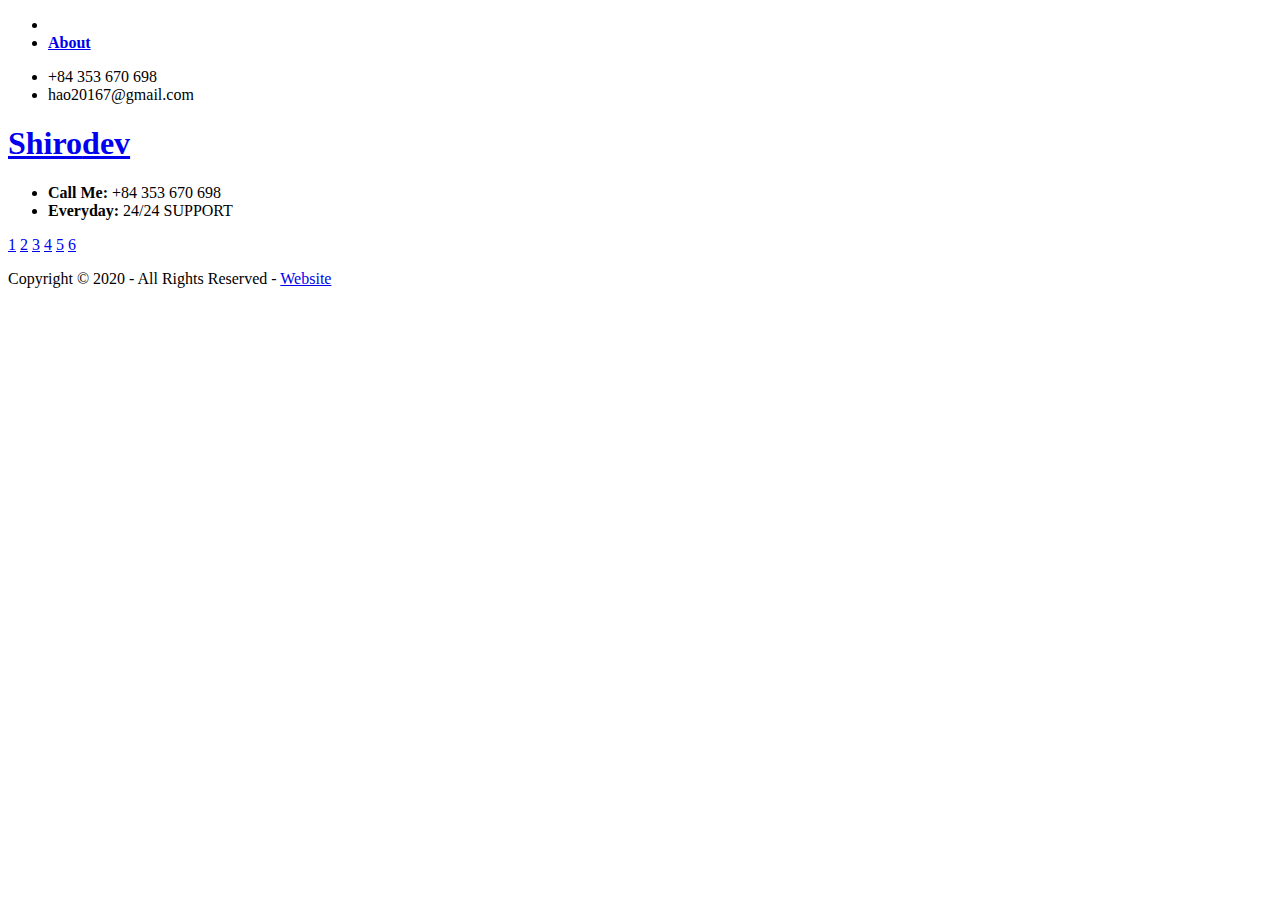
==== 2.html @ 35b59ce7 "Add files via upload" ====
<!DOCTYPE html>
<html>
  <head>
    <title>Shirodev | Website</title>
    <meta charset="utf-8">
    <meta name="viewport" content="width=device-width, initial-scale=1.0, maximum-scale=1.0, user-scalable=no">
    <link href="layout/styles/layout.css" rel="stylesheet" type="text/css" media="all">
  </head>
  <body id="top">
    <div class="wrapper row0">
      <div id="topbar" class="hoc clear"> 
        <div class="fl_left">
          <ul class="nospace">
            <li><a href="index.html"><i class="fas fa-home fa-lg"></i></a></li>
            <li><a href="about.html"><strong>About</strong></a></li>
          </ul>
        </div>
        <div class="fl_right">
          <ul class="nospace">
            <li><i class="fas fa-phone rgtspace-5"></i> +84 353 670 698</li>
            <li><i class="fas fa-envelope rgtspace-5"></i> hao20167@gmail.com</li>
          </ul>
        </div>
      </div>
    </div>
    <div class="wrapper row1">
      <header id="header" class="hoc clear"> 
        <div id="logo" class="one_half first">
          <h1 class="logoname"><a href="index.html"><span>Shiro</span>dev</a></h1>
        </div>
        <div class="one_half">
          <ul class="nospace clear">
            <li class="one_half first">
              <div class="block clear"><i class="fas fa-phone"></i> <span title="maybe i'll catch :vv"><strong class="block">Call Me:</strong> +84 353 670 698</span> 
              </div>
            </li>
            <li class="one_half">
              <div class="block clear">
                <i class="far fa-clock"></i> <span title="when i'm awake :))"><strong class="block"> Everyday:</strong> 24/24 SUPPORT</span> 
              </div>
            </li>
          </ul>
        </div>
      </header>
      <div id="randbox">
        <!--<table>
          <tr>
            <form action="picture/pic08.jpg" target="_blank"><button class="cli">cutest picture ever xD</button></form>
            <form action="picture/pic14.png" target="_blank"><button class="cli">second thing :3</button></form>
            <form action="picture/pic13.jpg" target="_blank"><button class="cli">a cute pic</button></form>
            <form action="picture/pic03.jpg" target="_blank"><button class="cli">a cute pic</button></form>
            <form action="picture/pic01.png" target="_blank"><button class="cli">a cute pic</button></form>
            <form action="picture/pic02.jpg" target="_blank"><button class="cli">a cute pic</button></form>
            <form action="picture/pic04.jpg" target="_blank"><button class="cli">a cute pic</button></form>
            <form action="picture/pic05.jpg" target="_blank"><button class="cli">a cute pic</button></form>
            <form action="picture/pic06.jpg" target="_blank"><button class="cli">a cute pic</button></form>
            <form action="picture/pic07.jpg" target="_blank"><button class="cli">a cute pic</button></form>
            <form action="picture/pic09.jpg" target="_blank"><button class="cli">a cute pic</button></form>
            <form action="picture/pic10.jpg" target="_blank"><button class="cli">a cute pic</button></form>
            <form action="picture/pic11.jpg" target="_blank"><button class="cli">a cute pic</button></form>
            <form action="picture/pic12.jpg" target="_blank"><button class="cli">a cute pic</button></form>
          </tr>
        </table>-->
      </div>
      <div class="center">
        <div class="pagination">
          <a href="index.html">1</a>
          <a href="2.html" class="active">2</a>
          <a href="3.html">3</a>
          <a href="4.html">4</a>
          <a href="5.html">5</a>
          <a href="6">6</a>
        </div>
      </div>
      <div class="wrapper row5">
        <div id="copyright" class="hoc clear"> 
          <p class="fl_left">Copyright &copy; 2020 - All Rights Reserved - <a href="https://nguyenthuylinh.tk">Website</a></p>
        </div>
      </div>
      <script src="layout/scripts/jquery.min.js"></script>
      <script src="layout/scripts/jquery.backtotop.js"></script>
      <script src="layout/scripts/jquery.mobilemenu.js"></script>
  </body>
</html>
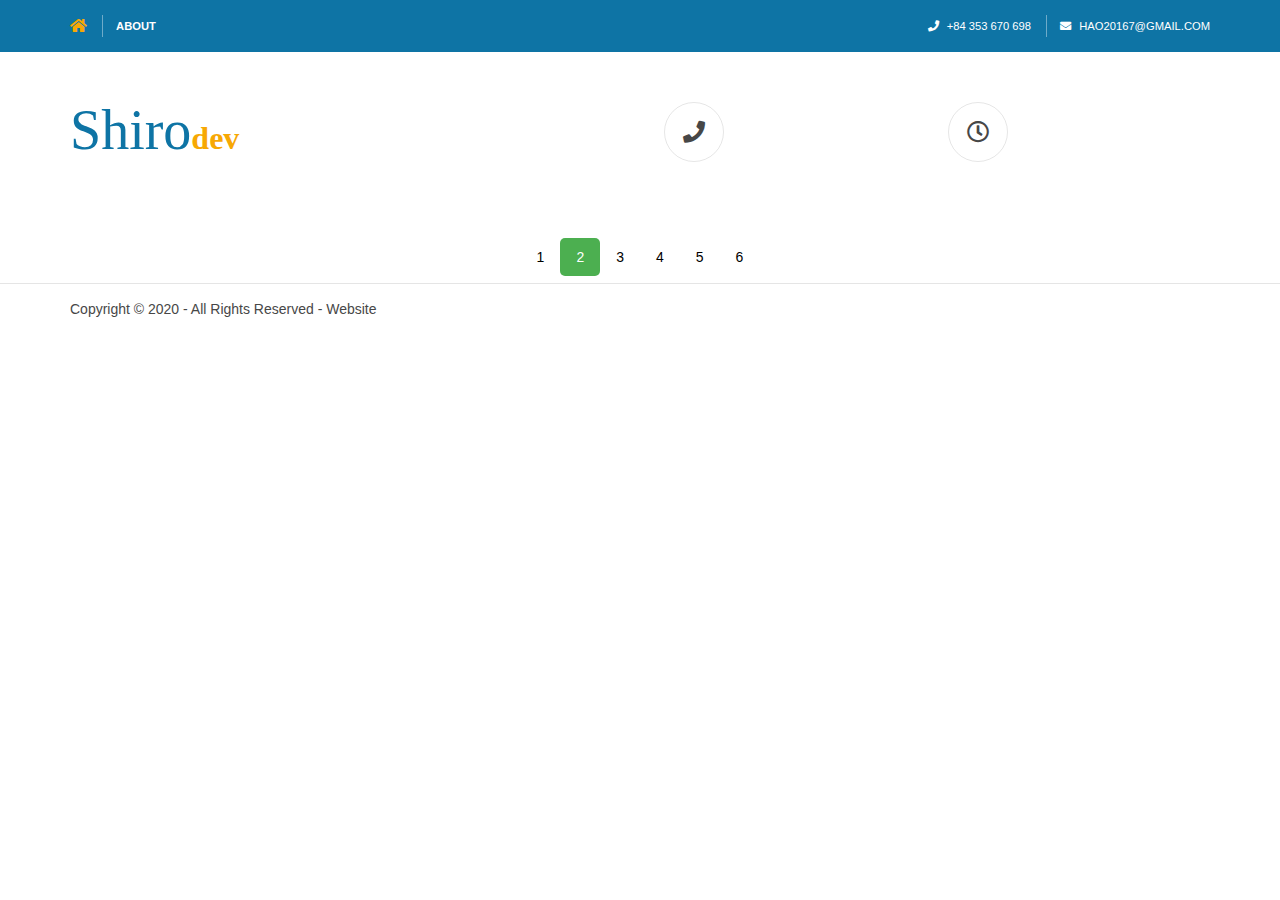
==== commit d47cf09b: "Update 2.html" ====
--- a/2.html
+++ b/2.html
@@ -1,4 +1,5 @@
 <!DOCTYPE html>
+<!--the cutest website ever :DD-->
 <html>
   <head>
     <title>Shirodev | Website</title>
@@ -6,7 +7,7 @@
     <meta name="viewport" content="width=device-width, initial-scale=1.0, maximum-scale=1.0, user-scalable=no">
     <link href="layout/styles/layout.css" rel="stylesheet" type="text/css" media="all">
   </head>
-  <body id="top">
+  <body id="top"> 
     <div class="wrapper row0">
       <div id="topbar" class="hoc clear"> 
         <div class="fl_left">
@@ -31,12 +32,12 @@
         <div class="one_half">
           <ul class="nospace clear">
             <li class="one_half first">
-              <div class="block clear"><i class="fas fa-phone"></i> <span title="maybe i'll catch :vv"><strong class="block">Call Me:</strong> +84 353 670 698</span> 
+              <div class="block clear" title="0353.670.698"><i class="fas fa-phone"></i>
               </div>
             </li>
             <li class="one_half">
               <div class="block clear">
-                <i class="far fa-clock"></i> <span title="when i'm awake :))"><strong class="block"> Everyday:</strong> 24/24 SUPPORT</span> 
+                <i class="far fa-clock" title="i love Linh everyday :3"></i>
               </div>
             </li>
           </ul>
@@ -81,4 +82,4 @@
       <script src="layout/scripts/jquery.backtotop.js"></script>
       <script src="layout/scripts/jquery.mobilemenu.js"></script>
   </body>
-</html>+</html>
--- a/layout/styles/layout.css
+++ b/layout/styles/layout.css
@@ -0,0 +1,253 @@
+@charset "utf-8";
+@import url("fontawesome-free/css/fontawesome-all.min.css");
+@import url("framework.css");
+.row0, .row0 a{}
+.row1, .row1 a{}
+.row2, .row2 a{}
+.row3, .row3 a{}
+.row4, .row4 a{}
+.row5{border-top:1px solid;}
+#topbar{padding:15px 0; font-size:.8rem; text-transform:uppercase;}
+
+#topbar ul li{display:inline-block; margin-right:10px; padding-right:15px; border-right:1px solid;}
+#topbar ul li:last-child{margin-right:0; padding-right:0; border-right:none;}
+#topbar i{line-height:normal;}
+
+/* Header
+--------------------------------------------------------------------------------------------------------------- */
+#header{padding:50px 0;}
+
+#header #logo *{margin:0; padding:0; line-height:1;}
+#header #logo h1{font-size:32px; font-weight:700;}
+#header #logo h1 span{font-size:4rem; font-weight:400;}
+
+#header ul{}
+#header ul li{}
+#header ul li div{position:relative; min-height:60px; padding:0 0 0 80px;}
+#header ul li div i{position:absolute; top:0; left:0; width:60px; height:60px; line-height:58px; font-size:22px; text-align:center; border:1px solid; border-radius:50%;}
+#header ul li div span{display:block; padding:8px 0 0 0;}
+
+#header div:last-child{margin-bottom:0;}/* Used when elements stack in small viewports */
+
+/* Sidebar */
+.container .sidebar{}
+
+.sidebar .sdb_holder{margin-bottom:50px;}
+.sidebar .sdb_holder:last-child{margin-bottom:0;}
+
+
+/* Click to Action
+--------------------------------------------------------------------------------------------------------------- */
+#cta{}
+
+#cta .sectiontitle{margin-bottom:50px;}
+
+#cta ul{}
+#cta ul li{}
+#cta ul li:last-child{margin-bottom:0;}/* Used when elements stack in small viewports */
+#cta ul li div{position:relative; min-height:60px; padding:20px; padding-left:100px;}
+#cta ul li div i{position:absolute; top:20px; left:20px; width:60px; height:60px; line-height:58px; font-size:22px; text-align:center; border:1px solid; border-radius:50%;}
+#cta ul li div span{display:block; padding:8px 0 0 0;}
+#cta ul li div span strong{display:block; text-transform:capitalize;}
+
+*, *::before, *::after{transition:all .3s ease-in-out;}
+#mainav form *{transition:none !important;}
+
+/* Colours
+--------------------------------------------------------------------------------------------------------------- */
+body{color:#474747; background-color:#FFFFFF;}
+a{color:#F7A804;}
+a:active, a:focus{background:transparent;}/* IE10 + 11 Bugfix - prevents grey background */
+hr, .borderedbox{border-color:#D7D7D7;}
+label span{color:#FF0000; background-color:inherit;}
+input:focus, textarea:focus, *:required:focus{border-color:#56AED4;}
+
+.overlay{color:#FFFFFF; background-color:inherit;}
+.overlay::after{color:inherit; background-color:rgba(0,0,0,.55);}
+.overlay.light{color:#474747;}
+.overlay.light::after{background-color:rgba(255,255,255,.7);}
+
+.btn, .btn.inverse:hover{color:#FFFFFF; background-color:#F7A804; border-color:#F7A804;}
+.btn:hover, .btn.inverse{color:inherit; background-color:transparent; border-color:inherit;}
+
+.logoname{color:#F7A804;}
+.logoname span{color:#0E74A5;}
+
+
+/* Rows */
+.row0, .row0 a{color:#FFFFFF; background-color:#0E74A5;}
+.row1{color:#474747; background-color:#FFFFFF;}
+.row2{color:#474747; background-color:#F4F4F4;}
+.row3{color:#474747; background-color:#FFFFFF;}
+.row4{color:#474747; background-color:#FFFFFF;}
+.row5, .row5 a{color:#474747; background-color:#FFFFFF;}
+.row5{border-color:rgba(0,0,0,.1);}
+
+.gradient{color:#FFFFFF; background:linear-gradient(to bottom right, #0E74A5, #4FB5F5);}
+
+
+/* Top Bar */
+#topbar ul li{border-color:rgba(255,255,255,.4);}
+#topbar div:first-of-type li:first-child a{color:#F7A804;}
+
+
+/* Header */
+#header a{color:inherit;}
+#header ul li div i{border-color:rgba(0,0,0,.1);}
+
+
+/* Page Intro */
+#pageintro{color:#FFFFFF;}
+
+
+/* Click to Action */
+#cta ul li{color:#474747; background-color:#FFFFFF;}
+#cta ul li div i{color:#4FB5F5; border-color:rgba(0,0,0,.1);}
+
+/* Media Queries
+--------------------------------------------------------------------------------------------------------------- */
+@-ms-viewport{width:device-width;}
+
+
+/* Max Wrapper Width - Laptop, Desktop etc.
+--------------------------------------------------------------------------------------------------------------- */
+@media screen and (min-width:1140px){
+	.hoc{max-width:1140px;}
+}
+
+
+/* Mobile Devices
+--------------------------------------------------------------------------------------------------------------- */
+@media screen and (max-width:978px){
+	.hoc{max-width:90%;}
+
+	#topbar{}
+
+	#header{}
+
+	#mainav{padding:15px;}
+	#mainav ul{display:none;}
+	#mainav form{display:block;}
+
+	#breadcrumb{}
+
+	.container{}
+	#comments input[type="reset"]{margin-top:10px;}
+	.pagination li{display:inline-block; margin:0 5px 5px 0;}
+
+	#footer{}
+
+	#copyright{}
+	#copyright p:first-of-type{margin-bottom:10px;}
+}
+
+#yoo {
+  background-color: #47d1da;}
+#yoo {
+  color: white;
+  font: 300 4em/150% Impact;
+  text-align: center;}
+
+
+/* loading dots */
+
+.loading1:after {
+  content: ' .';
+  animation: dots 1s steps(5, end) infinite;}
+
+@keyframes dots {
+  0%, 20% {
+    color: rgba(0,0,0,0);
+    text-shadow:
+      .25em 0 0 rgba(0,0,0,0),
+      .5em 0 0 rgba(0,0,0,0);}
+  40% {
+    color: white;
+    text-shadow:
+      .25em 0 0 rgba(0,0,0,0),
+      .5em 0 0 rgba(0,0,0,0);}
+  60% {
+    text-shadow:
+      .25em 0 0 white,
+      .5em 0 0 rgba(0,0,0,0);}
+  80%, 100% {
+    text-shadow:
+      .25em 0 0 white,
+      .5em 0 0 white;}}
+
+
+#randbox {
+	/*text-align: center;*/
+	width: 100vw;
+	height: auto;
+	background-color: none;
+	padding-left: 10vw;
+	padding-right: 10vw;
+	padding-bottom: 2vw;
+}
+
+.randbox1 {/*
+	width: 10rem;
+	height: 10rem;
+	background-color: red;
+	margin: auto;*/
+	display: none;
+}
+
+button {
+  background-color: red;
+  border: none;
+  color: white;
+  padding: 15px 32px;
+  text-align: center;
+  text-decoration: none;
+  display: inline-block;
+  font-size: 16px;
+  margin: 4px 2px;
+  cursor: pointer;
+  -webkit-transition-duration: 0.4s;
+  transition-duration: 0.4s;
+  font-family: sans-serif;
+}
+
+.cli {
+	width: 20rem;
+}
+
+.cli:hover {
+  box-shadow: 0 12px 16px 0 rgba(0,0,0,0.24),0 17px 50px 0 rgba(0,0,0,0.19);
+}
+
+.pic {
+	display: none;
+}
+
+.cli:active + .pic{
+	display: block;
+}
+
+.center {
+	text-align: center;
+}
+
+.pagination {
+  display: inline-block;
+}
+
+.pagination a {
+  color: black;
+  float: left;
+  padding: 8px 16px;
+  text-decoration: none;
+}
+
+.pagination a.active {
+  background-color: #4CAF50;
+  color: white;
+  border-radius: 5px;
+}
+
+.pagination a:hover:not(.active) {
+  background-color: #ddd;
+  border-radius: 5px;
+}
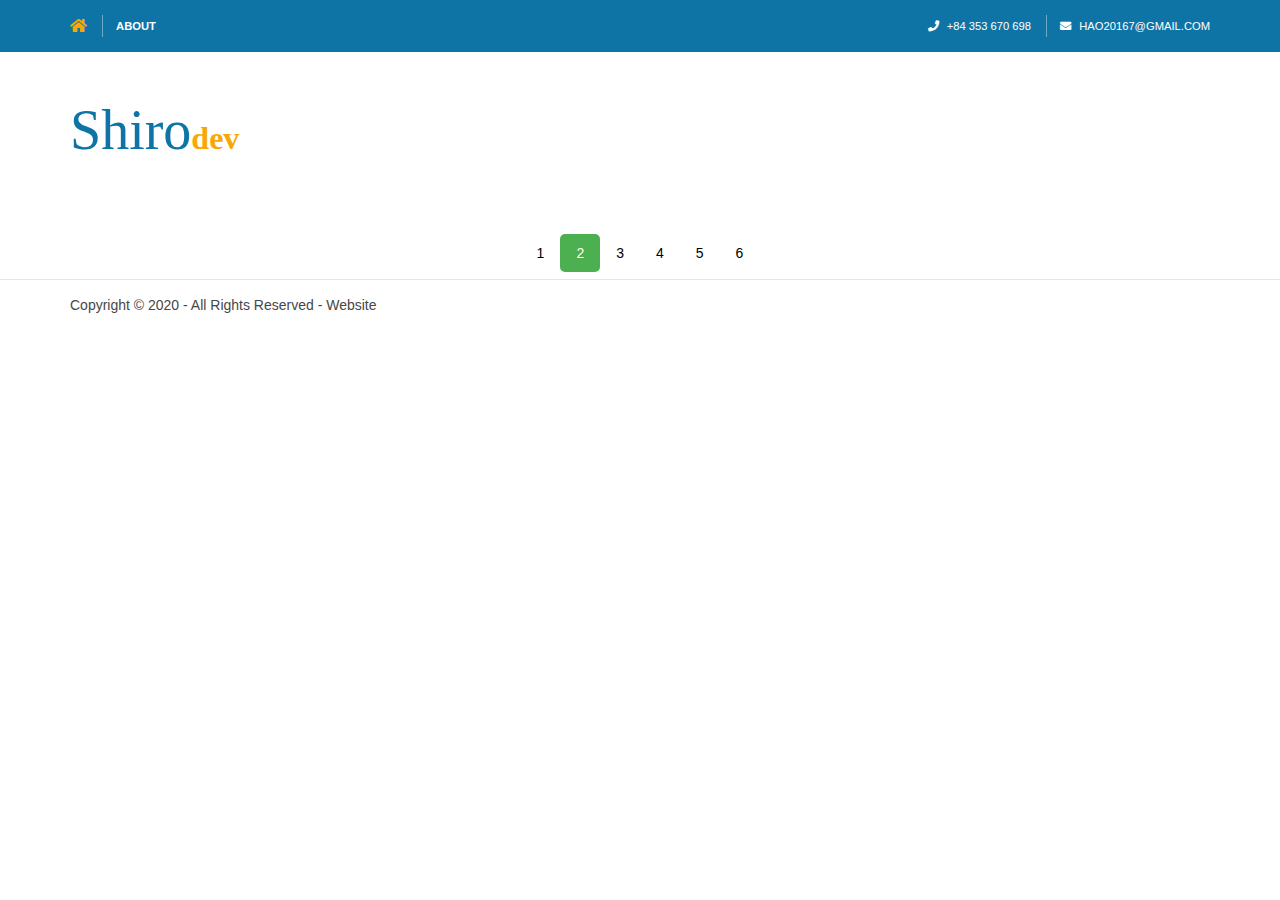
==== commit 8fd4d5c5: "Update 2.html" ====
--- a/2.html
+++ b/2.html
@@ -28,19 +28,6 @@
       <header id="header" class="hoc clear"> 
         <div id="logo" class="one_half first">
           <h1 class="logoname"><a href="index.html"><span>Shiro</span>dev</a></h1>
-        </div>
-        <div class="one_half">
-          <ul class="nospace clear">
-            <li class="one_half first">
-              <div class="block clear" title="0353.670.698"><i class="fas fa-phone"></i>
-              </div>
-            </li>
-            <li class="one_half">
-              <div class="block clear">
-                <i class="far fa-clock" title="i love Linh everyday :3"></i>
-              </div>
-            </li>
-          </ul>
         </div>
       </header>
       <div id="randbox">
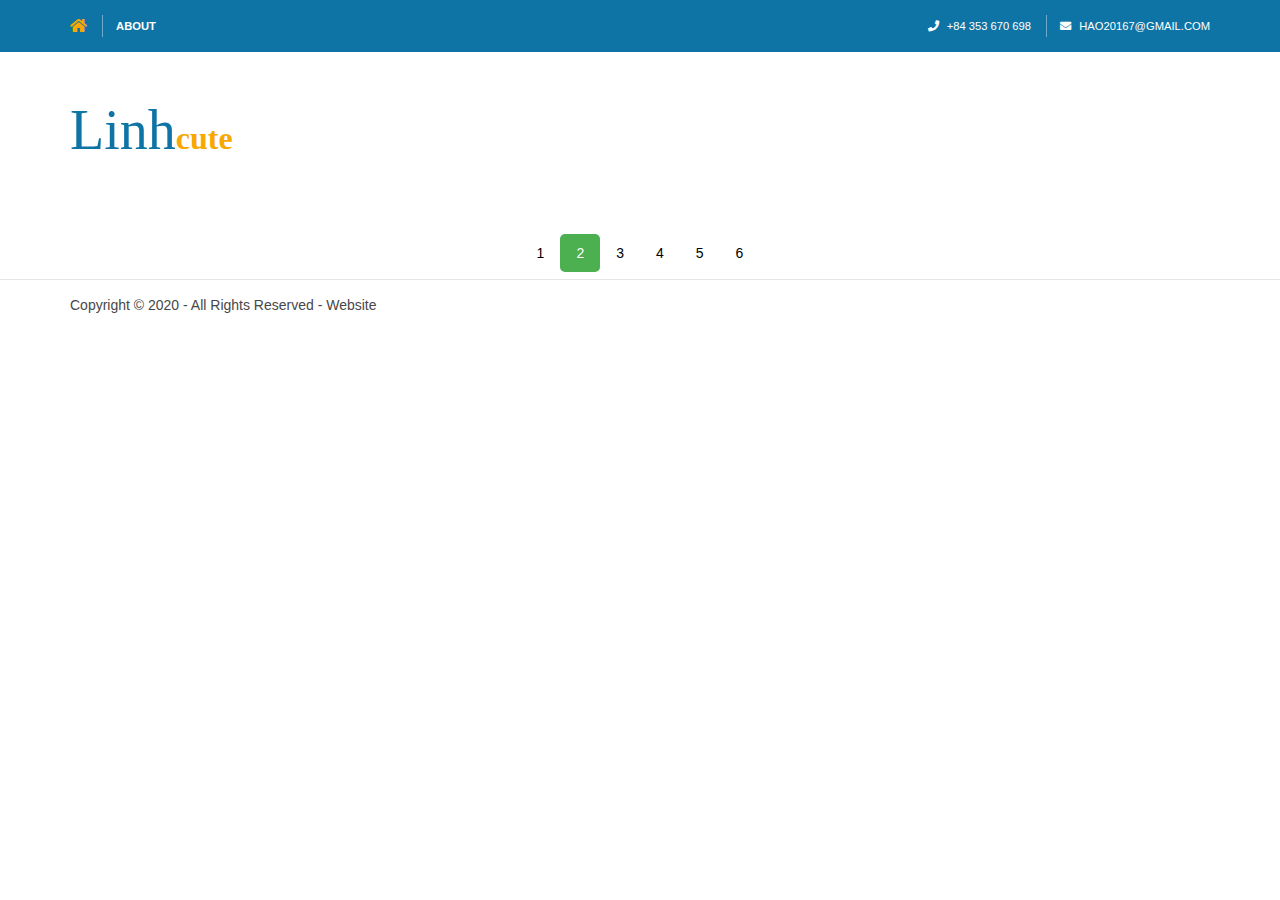
==== commit f958b8b4: "Update 2.html" ====
--- a/2.html
+++ b/2.html
@@ -2,7 +2,7 @@
 <!--the cutest website ever :DD-->
 <html>
   <head>
-    <title>Shirodev | Website</title>
+    <title>Linh cute oi :3</title>
     <meta charset="utf-8">
     <meta name="viewport" content="width=device-width, initial-scale=1.0, maximum-scale=1.0, user-scalable=no">
     <link href="layout/styles/layout.css" rel="stylesheet" type="text/css" media="all">
@@ -12,7 +12,7 @@
       <div id="topbar" class="hoc clear"> 
         <div class="fl_left">
           <ul class="nospace">
-            <li><a href="index.html"><i class="fas fa-home fa-lg"></i></a></li>
+            <li><a href="/"><i class="fas fa-home fa-lg"></i></a></li>
             <li><a href="about.html"><strong>About</strong></a></li>
           </ul>
         </div>
@@ -27,7 +27,7 @@
     <div class="wrapper row1">
       <header id="header" class="hoc clear"> 
         <div id="logo" class="one_half first">
-          <h1 class="logoname"><a href="index.html"><span>Shiro</span>dev</a></h1>
+          <h1 class="logoname"><a href="/"><span>Linh</span>cute</a></h1>
         </div>
       </header>
       <div id="randbox">
@@ -52,7 +52,7 @@
       </div>
       <div class="center">
         <div class="pagination">
-          <a href="index.html">1</a>
+          <a href="/">1</a>
           <a href="2.html" class="active">2</a>
           <a href="3.html">3</a>
           <a href="4.html">4</a>
